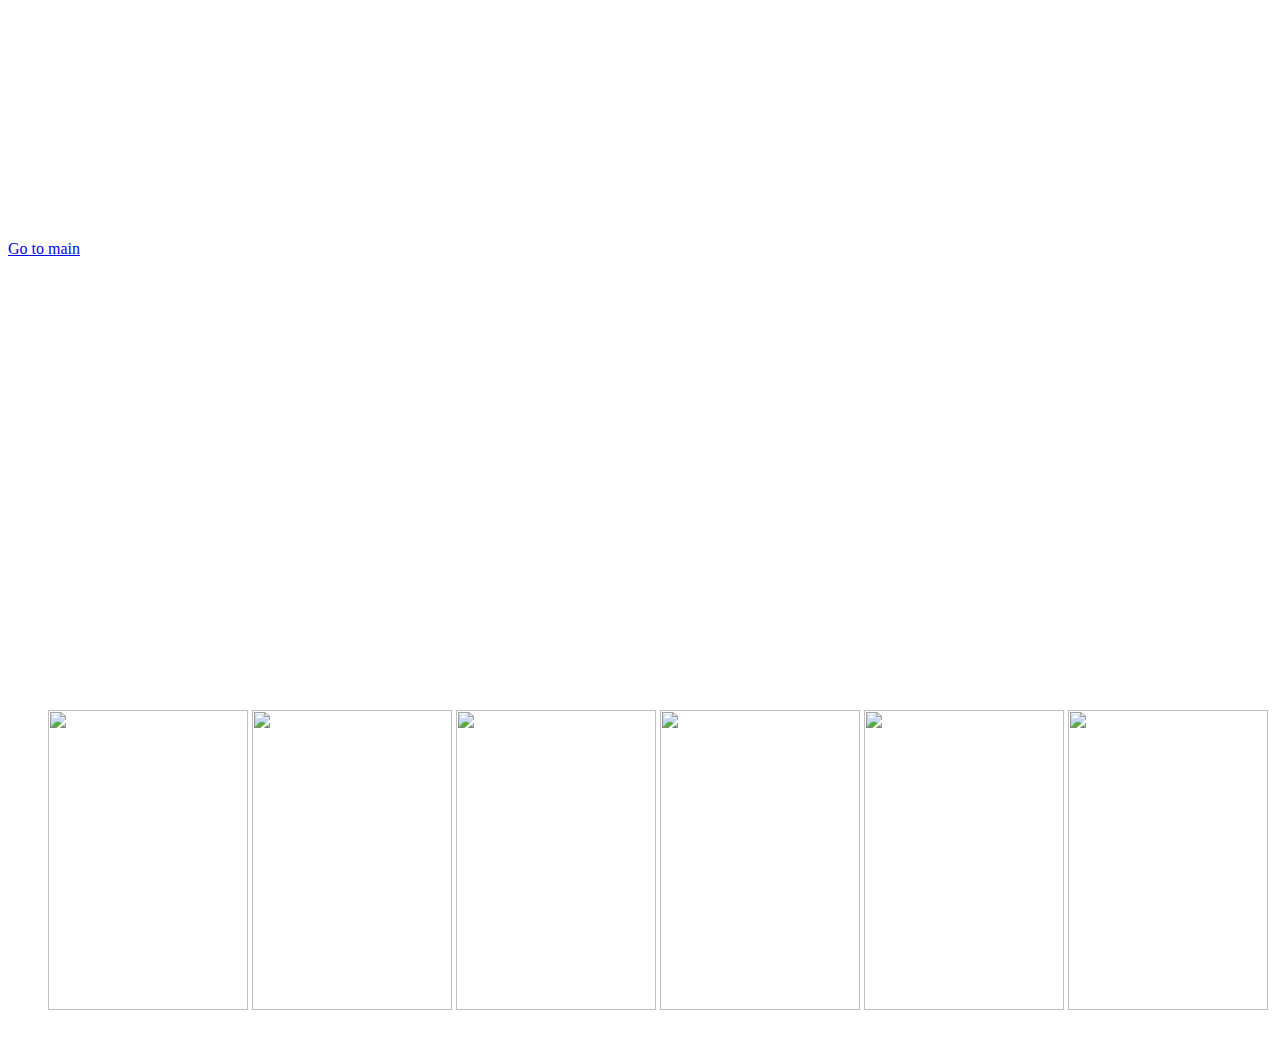
==== hobbies.html @ f6779c2d "Add files via upload" ====
<!DOCTYPE html>
<html>
  <head>
    <title>hobbies</title>
    <style>
        
      body {
        background-image: url('https://cdn.wallpapersafari.com/57/78/OMHpwD.jpg');
        background-size: cover;
        display: center;
        flex-direction: column;
        align-items: center;
        justify-content: left;
        height: 70vh;
        color: white;
        
      }
      
      h1 {
        font-size: 6rem;
        text-align: center;
      }
      nav {
        display: center;
        justify-content: space-between;
      }
      
      ul {
        display: center;
        list-style: none;
      }
      
      li {
        margin-right: 20px;
      }
      
      h2 {
        text-align: center;
      }

      p{ text-align: center;
    }

    </style>
  </head>
  <body>
    <h1>Hobbies</h1> <a href="Main.html">Go to main</a>
      <ul>
    <h2>I have a Youtube Channel about the church</h2>
    <ul></ul>
    <iframe width="560" height="315" src="https://www.youtube.com/embed/4K16ImkgGm0" title="YouTube video player" frameborder="0" allow="accelerometer; autoplay; clipboard-write; encrypted-media; gyroscope; picture-in-picture; web-share" allowfullscreen></iframe>
    
    <iframe width="560" height="315" src="https://www.youtube.com/embed/8C1Rum0dvZY" title="YouTube video player" frameborder="0" allow="accelerometer; autoplay; clipboard-write; encrypted-media; gyroscope; picture-in-picture; web-share" allowfullscreen></iframe>
    <ul></ul>
    <h2>I am in a Folk Dance team</h2>
    <img src="Foto 1.jpg"; width="200" height="300">
    <img src="Foto 2.jpg"; width="200" height="300">
    <img src="Foto 3.jpg" width="200" height="300">
    <img src="Foto 4.jpg" width="200" height="300">
    <img src="Foto 5.jpg" width="200" height="300">
    <img src="Foto 6.jpg" width="200" height="300">
    <ul></ul>
    <h2>Tableau Graph</h2>
    <div class='tableauPlaceholder' id='viz1682213543999' style='position: relative'><noscript><a href='#'><img alt='Dashboard 1 ' src='https:&#47;&#47;public.tableau.com&#47;static&#47;images&#47;Gl&#47;GlobalDemonstrationsandProtests&#47;Dashboard1&#47;1_rss.png' style='border: none' /></a></noscript><object class='tableauViz'  style='display:none;'><param name='host_url' value='https%3A%2F%2Fpublic.tableau.com%2F' /> <param name='embed_code_version' value='3' /> <param name='site_root' value='' /><param name='name' value='GlobalDemonstrationsandProtests&#47;Dashboard1' /><param name='tabs' value='no' /><param name='toolbar' value='yes' /><param name='static_image' value='https:&#47;&#47;public.tableau.com&#47;static&#47;images&#47;Gl&#47;GlobalDemonstrationsandProtests&#47;Dashboard1&#47;1.png' /> <param name='animate_transition' value='yes' /><param name='display_static_image' value='yes' /><param name='display_spinner' value='yes' /><param name='display_overlay' value='yes' /><param name='display_count' value='yes' /><param name='language' value='en-US' /></object></div>                <script type='text/javascript'>                    var divElement = document.getElementById('viz1682213543999');                    var vizElement = divElement.getElementsByTagName('object')[0];                    vizElement.style.width='1300px';vizElement.style.height='1527px';                    var scriptElement = document.createElement('script');                    scriptElement.src = 'https://public.tableau.com/javascripts/api/viz_v1.js';                    vizElement.parentNode.insertBefore(scriptElement, vizElement);                </script>
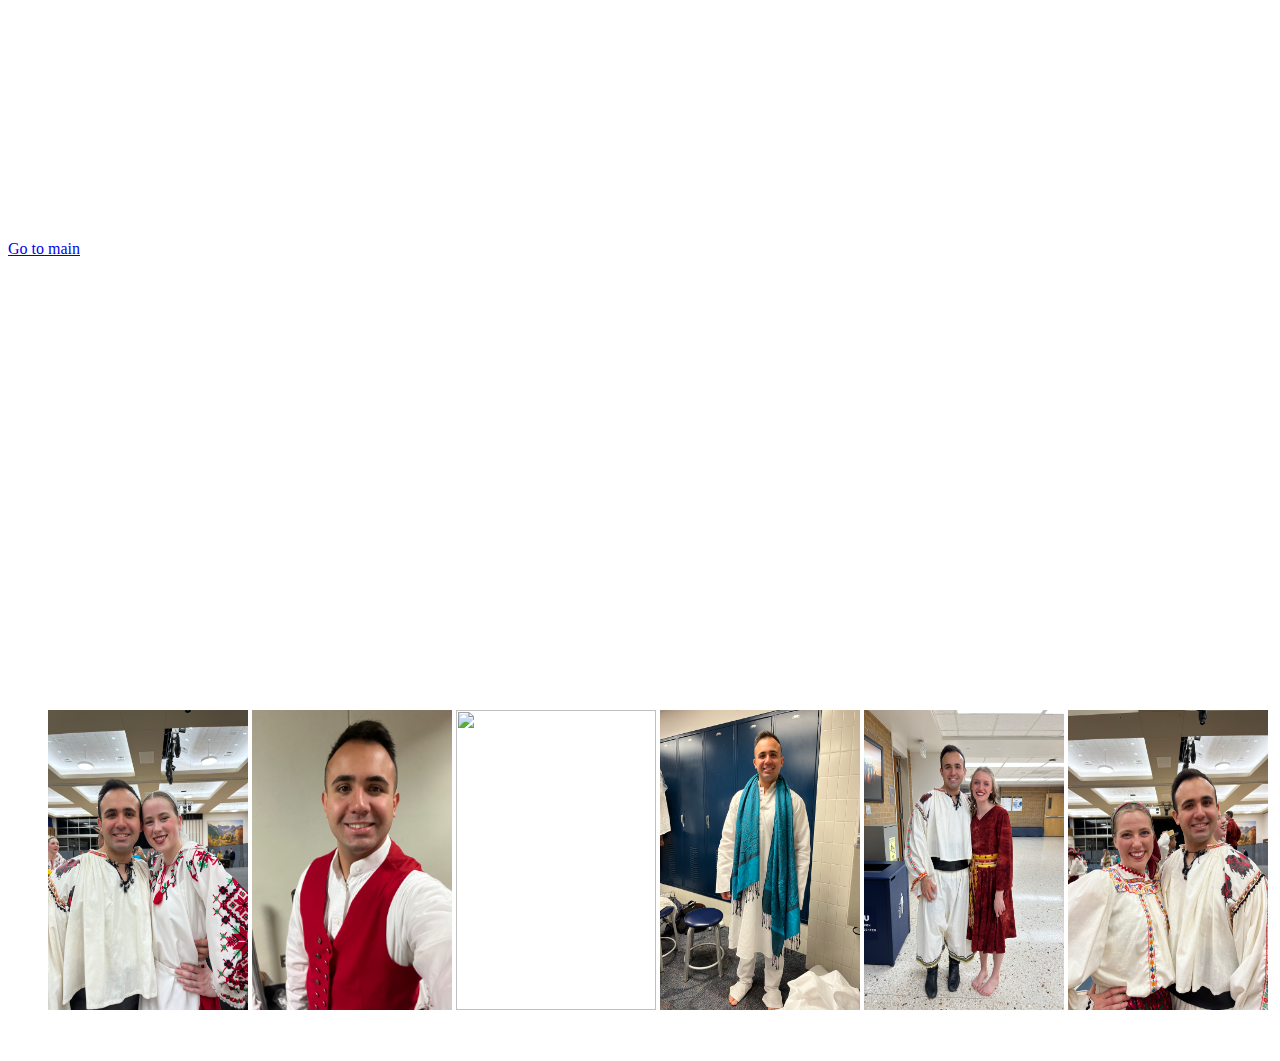
==== commit 9062a125: "Add files via upload" ====
--- a/hobbies.html
+++ b/hobbies.html
@@ -44,7 +44,7 @@
     </style>
   </head>
   <body>
-    <h1>Hobbies</h1> <a href="Main.html">Go to main</a>
+    <h1>Hobbies</h1> <a href="Index.html">Go to main</a>
       <ul>
     <h2>I have a Youtube Channel about the church</h2>
     <ul></ul>
